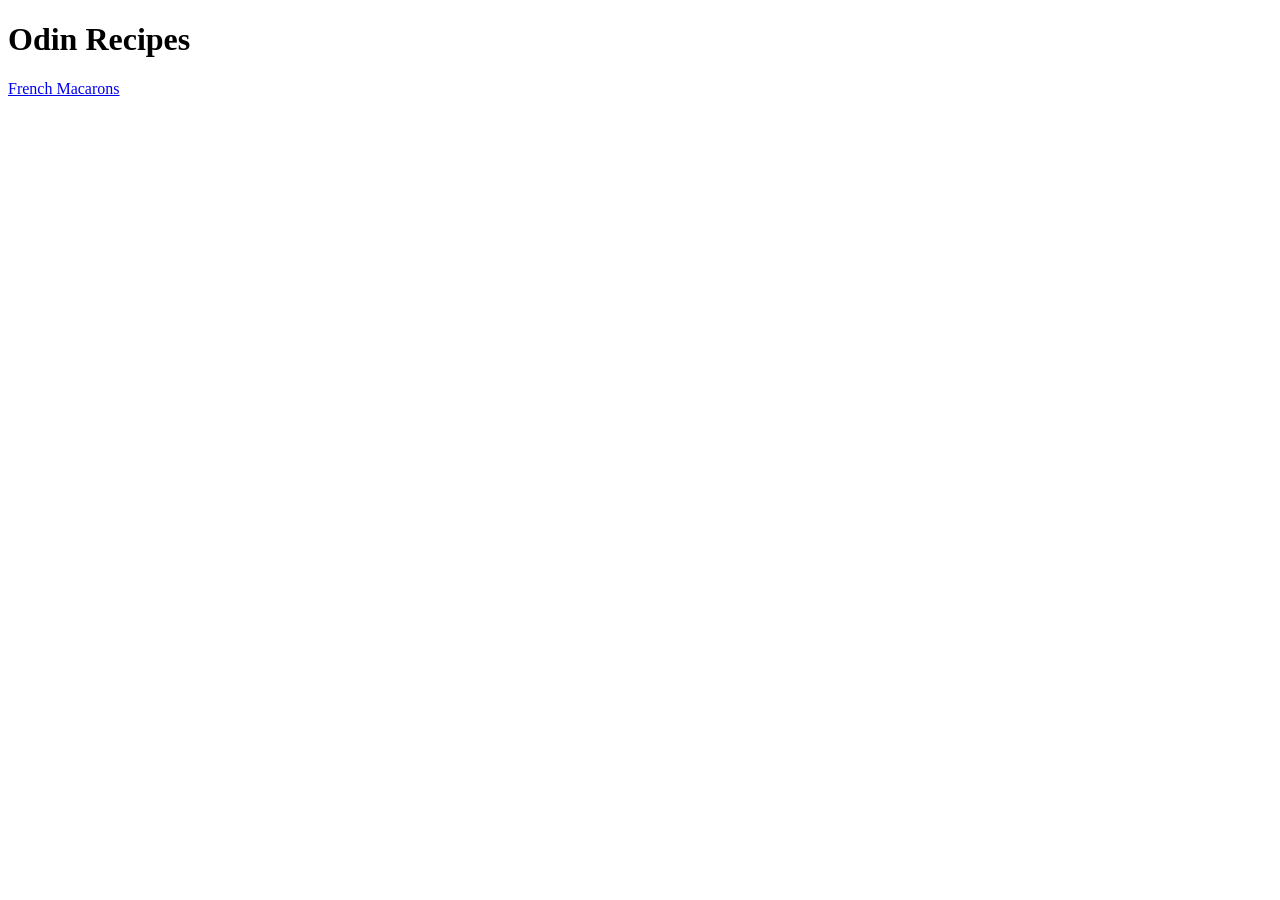
==== index.html @ 7fee1c1a "Added css elements to the recipes page" ====
<!DOCTYPE html>
<html lang="en">
<head>
    <meta charset="UTF-8">
    <meta name="viewport" content="width=device-width, initial-scale=1.0">
    <title>Document</title>
</head>


<body>
    
    <h1>Odin Recipes</h1>
    <a href="recipes/macarons.html">French Macarons</a>

    
</body>


</html>
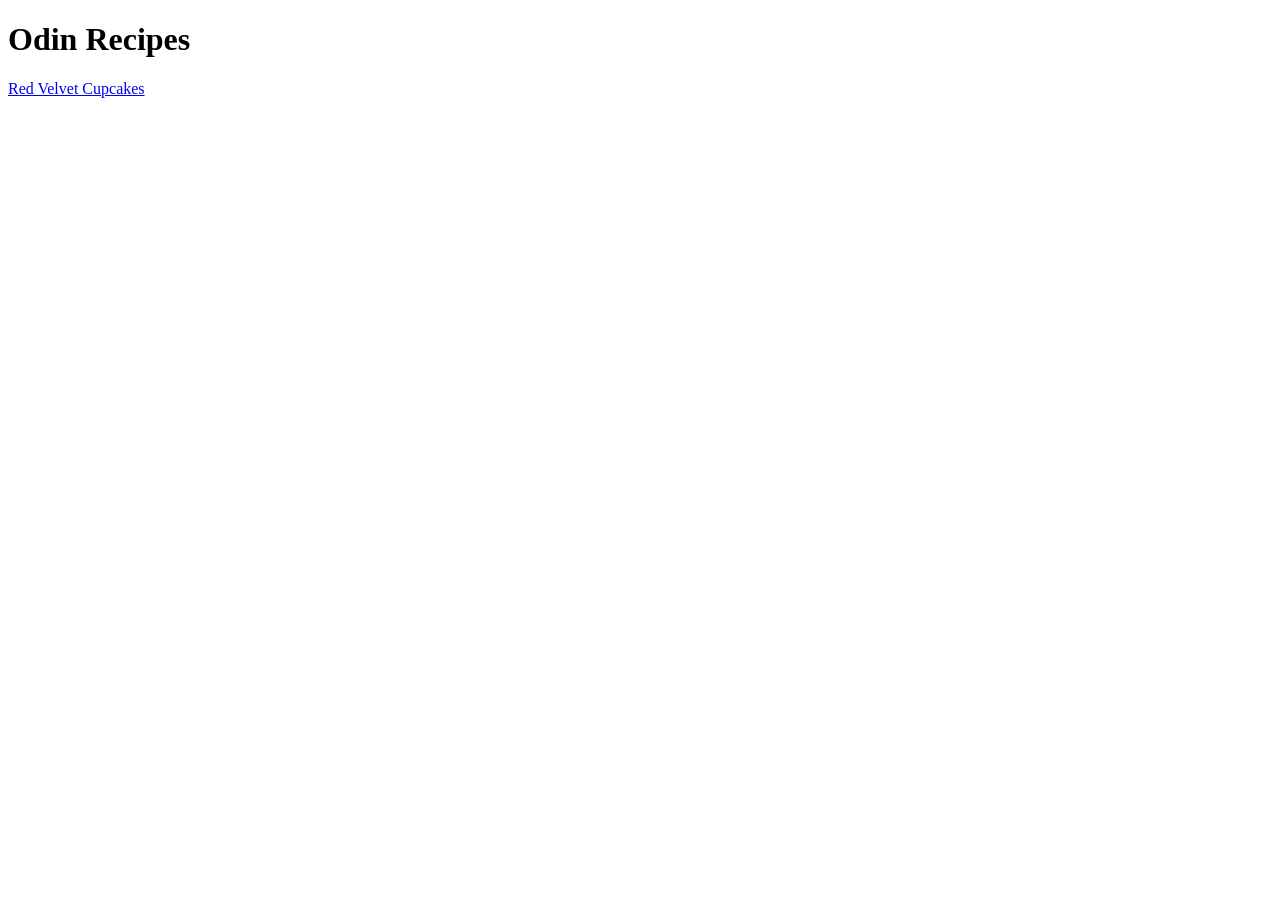
==== commit d8c7abb4: "Added images folder, homepage, and rvc recipes" ====
--- a/index.html
+++ b/index.html
@@ -3,17 +3,11 @@
 <head>
     <meta charset="UTF-8">
     <meta name="viewport" content="width=device-width, initial-scale=1.0">
-    <title>Document</title>
+    <title>Odin Recipes</title>
 </head>
+<body>
+    <h1>Odin Recipes</h1>
 
-
-<body>
-    
-    <h1>Odin Recipes</h1>
-    <a href="recipes/macarons.html">French Macarons</a>
-
-    
+    <a href="recipes/red-velvet-cupcakes.html">Red Velvet Cupcakes</a>
 </body>
-
-
 </html>
